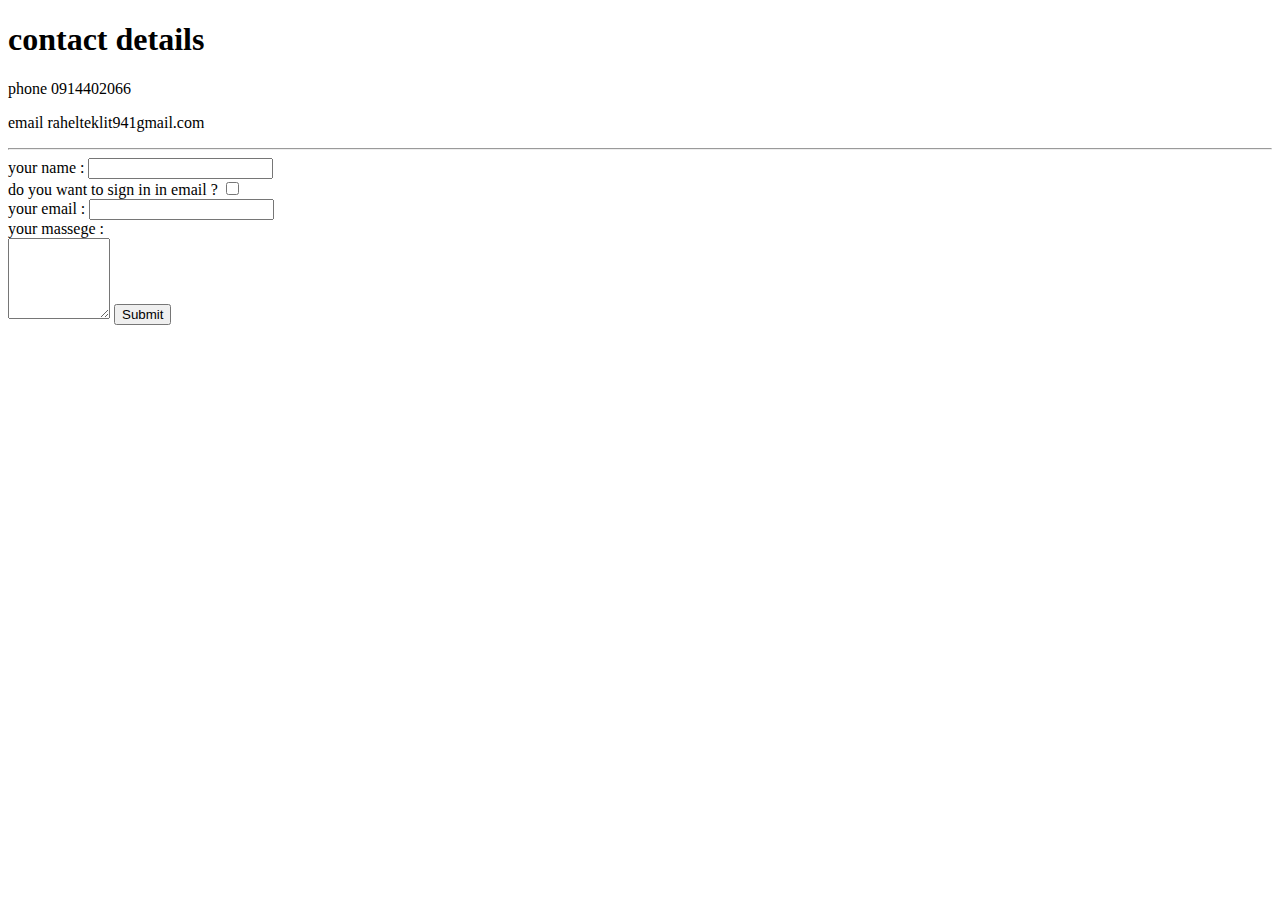
==== contact.html @ 8729a060 "first comit" ====
<!DOCTYPE html>
<html lang="en" dir="ltr">

<head>
  <meta charset="utf-8">
  <title></title>
</head>

<body>
  <h1>contact details</h1>
  <p>phone 0914402066</p>
  <p>email rahelteklit941gmail.com </p>
  <hr>
  <form class="" action="email" method="post">
    <label>your name :</label>
    <input type="text" name="" value=""><br>
    <label>do you want to sign in in email ?</label>
    <input type="checkbox" name="" value=""><br>
    <label>your email :</label>
    <input type="text" name="" value=""><br>
    <label>your massege :</label><br>
    <textarea name="name" rows="5" cols="10"></textarea>
    <input type="submit" name=""><br>

</body>

</html>
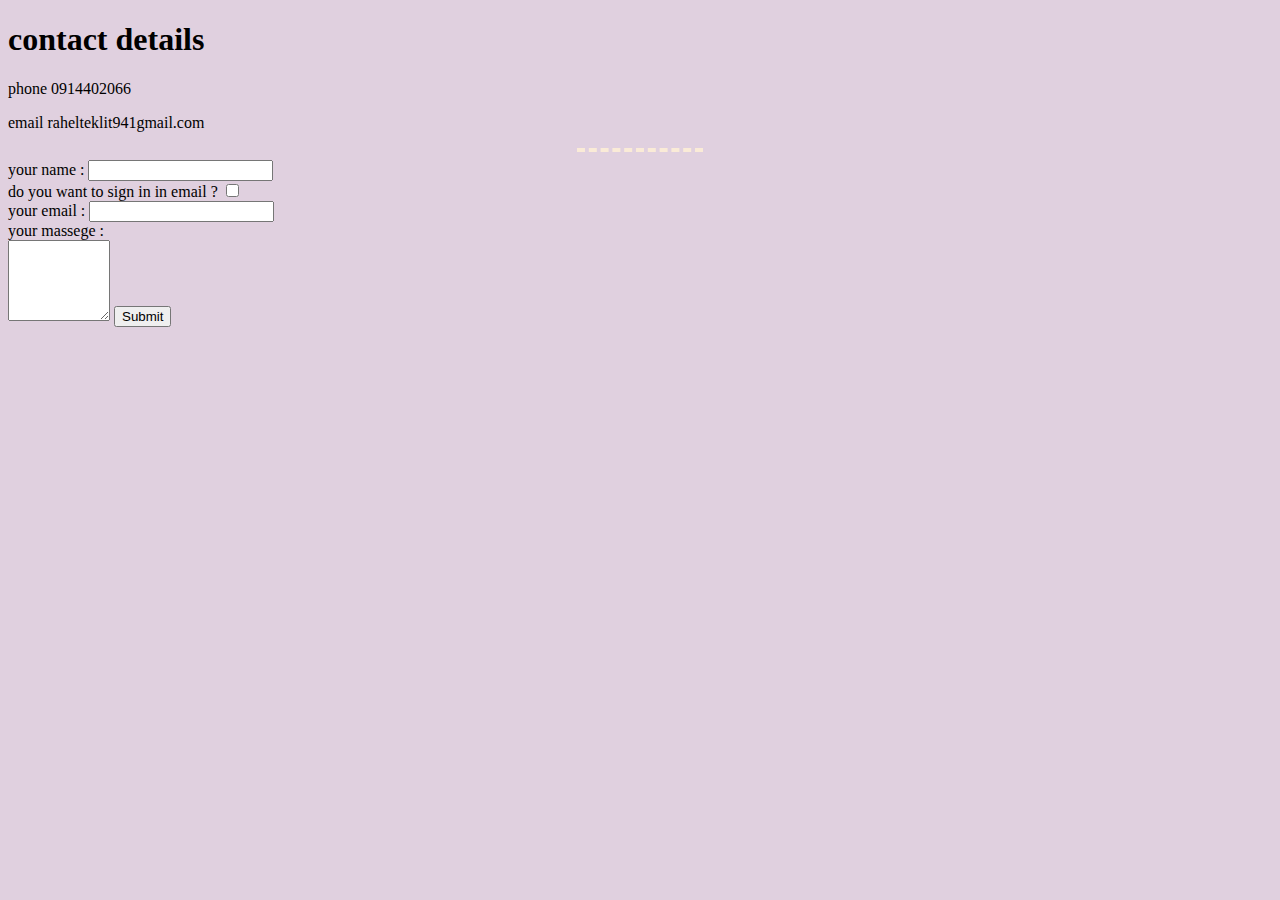
==== commit 9367e51a: "updeat" ====
--- a/contact.html
+++ b/contact.html
@@ -4,6 +4,7 @@
 <head>
   <meta charset="utf-8">
   <title></title>
+  <link rel="stylesheet" href="css/styles.css">
 </head>
 
 <body>
--- a/css/styles.css
+++ b/css/styles.css
@@ -0,0 +1,14 @@
+body {
+    background-color:rgba(216, 196, 215, 0.801);
+  }
+  hr{
+    border-style: none;
+    border-top-style: dashed;
+    border-color: antiquewhite;
+    border-width: 4px;
+    width: 10%;
+  }
+   h1{
+    -webkit-text-fiel-color:green;
+  }
+  